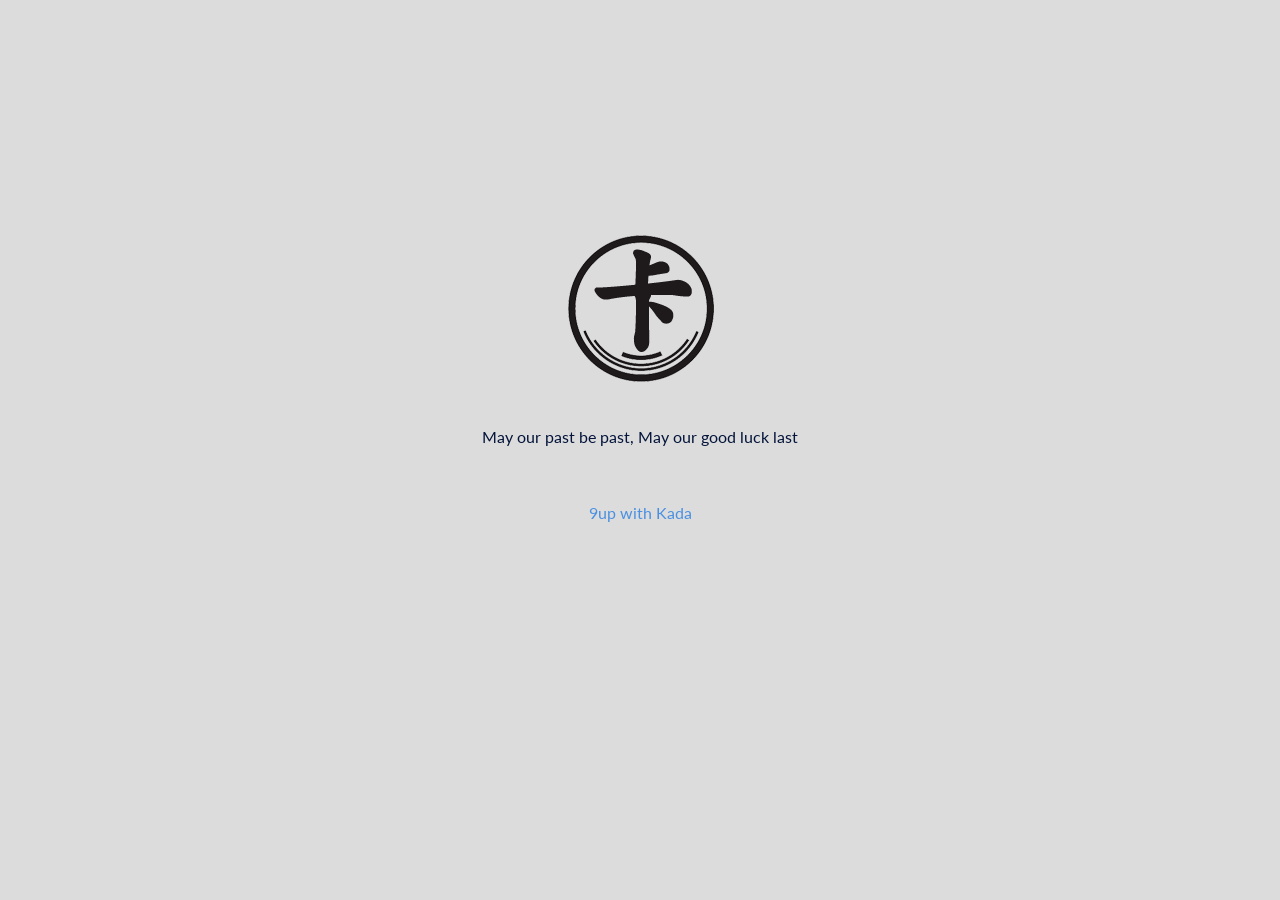
==== index.html @ d840221b "Add files via upload" ====
<!DOCTYPE html>
<html>
<head>
	<title>Kada</title>
    <link rel="icon" type="image/x-icon" href="favicon.ico">
	<link rel="stylesheet" type="text/css" href="styles.css">
	<meta name="viewport" content="width=device-width, initial-scale=1.0">
</head>


<body>
 <!-- 
	<div class="container">
      
		<div class="hero">
            
			<h1 class="name"><strong>Kada</strong>. </h1>
			<span class="job-title">Developer</span>
			<span class="email">kada@kada1120.com</span>
		</div>
  
			<h2 class="lead">
            
            May our good luck last. May our past be past.
             <br>
            生 命 就 像 踩 單 車，想 要 保 持 平 衡，只 能 不 斷 運 動
            </h2>

		</div>
	</div>
 -->
<!-- Skills and intrest section -->
<!--	<div class="container">

		<div class="sections">
			<h2 class="section-title">Shortcut</h2>

			<div class="list-card">
				<span class="exp">Cloud</span>
				<div>
					<h3><a href="http://file.kada1120.com/" target="_blank">file.kada1120.com</a></h3>
					<span>Personal Cloud (Nextcloud)</span>
				</div>
			</div>
			
			<div class="list-card">
				<span class="exp">Books</span>
				<div>
					<h3><a href="http://books.kada1120.com/" target="_blank">books.kada1120.com</a></h3>
					<span>Saved all my reading books (Calibre-web)</span>
				</div>
			</div>	
					



		</div>
		<div class="sections">
				<h2 class="section-title">Social Media</h2>
				
				<div class="list-card">
					<div>
                        <h3><a href="https://twitter.com/kada1120/" target="_blank">Twitter</a></h3>
						<span>Since 2009</span>
					</div>
				</div>	

				<div class="list-card">
					<div>
						<h3><a href="http://www.instagram.com/kada1120/" target="_blank">Instagram</a></h3>
						<span>Since 2011</span>
					</div>
				</div>		
		</div>
	</div>
-->
	<!-- Achievements -->
<!--	
	<div class="container cards">
		
		<div class="card">
			<div class="skill-level">
				<h2>17</h2>
                <span>+</span>
			</div>

			<div class="skill-meta">
				<h3>Years Blog</h3>
				<span><a href="https://blog.kada1120.com" target="_blank">https://blog.kada1120.com</a>
                <br>Blogging since 2005</span>
			</div>
		</div>

			
		<div class="card">
			<div class="skill-level">
				<h2>3</h2>
				<span>+</span>
			</div>

			<div class="skill-meta">
				<h3>Personal Docker Project</h3>
				<span>
                    <a href="https://note.kada1120.com" target="_blank">Joplin ; </a>
                    <a href="https://clock.kada1120.com" target="_blank">Pure CSS Clock</a></span>
			</div>
		</div>
 
	</div>
 -->
	<!-- Timeeline -->

 <!--	<div class="container">
		<ol class="timeline">
		  <li>
		    <p class="line">1. </p>
		    <span class="point"></span>
		    <p class="description">
		      Blogging, HTML
		    </p>
		    <span class="date"> 2003 </span>
		  </li>

		  <li>
            <p class="line"> 2. </p>
		    <span class="point"></span>
		    <p class="description">
		      CCNA, Wordpress, MySQL
		    </p>
		    <span class="date">2012</span>
		  </li>
            


		  		  <li>
		    <p class="line"> 3. </p>
		    <span class="point"></span>
		    <p class="description">
		      VPS, Linux - Ubuntu
		    </p>
		    <span class="date">2017</span>
		  </li>

		  		  <li>
            <p class="line"> 4. </p>
		    <span class="point"></span>
		    <p class="description">
		      WireGuard, Docker
		    </p>
		    <span class="date">2020</span>
		  </li>

		</ol>

	</div>

-->
<!-- put this code snippet into your html file -->
<script 
  data-host-id="1" 
  data-auto-reg="true" 
  data-login-token="" 
  data-title="" 
  data-logo="" 
  data-theme-color="#1fe1f9" 
  data-close-width="48" 
  data-close-height="48" 
  data-open-width="380" 
  data-open-height="680" 
  data-welcome="Try 9up with me" 
  src="https://ka9a.com/widget.js" 
  async 
></script>

  
   
	<footer class="container">
       <br><br><br><br><br><br><br><br><br>
        <a href="https://kada1120.com/about/about_kada.html" target="_blank"> 
       <img src="logo.png">
        </a> 
       <br><br><br>

		<span style="font-size: 16px; margin-top: ">  
 	May our past be past, May our good luck last</span></p>

        <br><br>	
        <span style="font-size: 16px; margin-top: ">
        <br> <a href="https://9upwith.kada1120.com/channel/Thankyou" target="_blank">9up with Kada</a> 
        
        
        
        </span>
<!-- put this code snippet into your html file 

        <br><br>			<a href="https://blog.kada1120.com" target="_blank">Blog</a> | <a href="https://file.kada1120.com" target="_blank">Cloud</a>
 -->
	</footer>
 

</body>
</html>
---- styles.css ----
/* https://newtodesing.com/ 
   v2.0 | 20110126
   License: none (public domain)
*/



/*Load google font*/
@import url('https://fonts.googleapis.com/css?family=Lato:300,400,700');



/* Reset Styles */

html, body, div, span, applet, object, iframe,
h1, h2, h3, h4, h5, h6, p, blockquote, pre,
a, abbr, acronym, address, big, cite, code,
del, dfn, em, img, ins, kbd, q, s, samp,
small, strike, strong, sub, sup, tt, var,
b, u, i, center,
dl, dt, dd, ol, ul, li,
fieldset, form, label, legend,
table, caption, tbody, tfoot, thead, tr, th, td,
article, aside, canvas, details, embed, 
figure, figcaption, footer, header, hgroup, 
menu, nav, output, ruby, section, summary,
time, mark, audio, video {
	margin: 0;
	padding: 0;
	border: 0;
	font-size: 100%;
	font: inherit;
	vertical-align: baseline;
}
/* HTML5 display-role reset for older browsers */
article, aside, details, figcaption, figure, 
footer, header, hgroup, menu, nav, section {
	display: block;
}
a{
	text-decoration: none;
	text-transform: none;
	color: #4A90E2;
}

body {
	line-height: 1;
	font-family: lato, ubuntu,-apple-system,BlinkMacSystemFont,Segoe UI,Roboto,Oxygen,Ubuntu,Cantarell,Open Sans,Helvetica Neue,sans-serif;
	text-rendering : optimizeLegibility;
	-webkit-font-smoothing : antialiased;
	font-size: 19px;
	background-color: #dcdcdc;
	color: #04143A;
}
ol, ul {
	list-style: none;
}
blockquote, q {
	quotes: none;
}
blockquote:before, blockquote:after,
q:before, q:after {
	content: '';
	content: none;
}
table {
	border-collapse: collapse;
	border-spacing: 0;
}

p {
	color: #15171a;
	font-size: 17;
	line-height: 31px;
}

strong {
	font-weight: 600;
}

div {
	box-sizing: border-box;
    
}


footer {
	box-sizing: border-box;
    text-align: center;
    
}

/* Reset ends */


/*Hero section*/

.container {
	max-width: 1100px;
	height: auto;
	margin: 60px auto;
}

.hero {
	margin: 50px auto; 
	position: relative;
}

h1.name {
	font-size: 70px;
	font-weight: 300;
	display: inline-block;
}

.job-title {
	vertical-align: top;
	background-color: #D9E7F8;
	color: #4A90E2;
	font-weight: 600;
	margin-top: 5px;
	margin-left: 20px;
	border-radius: 5px;
	display: inline-block;
	padding: 15px 25px;
}

.email {
	display: block;
	font-size: 24px;
	font-weight: 300;
	color: #81899C;
	margin-top: 10px;
}

.lead {
	font-size: 44px;
	font-weight: 300;
	margin-top: 60px;
	line-height: 55px;
}

/*hero ends*/

/*skills & intrests*/

.sections {
	vertical-align: top;
	display: inline-block;
	width: 49.7%;
	height: 50px;
}

.section-title {
	font-size: 20px;
	font-weight: 600;
	margin-bottom: 15px;
}

.list-card {
	margin: 30px 0;
}

.list-card .exp , .list-card div{
	display: inline-block;
	vertical-align: top;
}

.list-card .exp {
	margin-right: 15px;
	color: #4A90E2;
	font-weight: 600;
	width: 100px;
}

.list-card div {
	width: 70%;
}

.list-card h3 {
	font-size: 20px;
	font-weight: 600;
	color: #5B6A9A;
	line-height: 26px;
	margin-bottom: 8px;
}

.list-card div span {
	font-size: 16px;
	color: #81899C;
	line-height: 22px;
}

/*skill and intrests ends*/

/* Achievements */


.cards {
	max-width: 1120px;
	display: block;
	margin-top: 200px;
}

.card {
	width: 47.9%;
	height: 160px;
	background-color: #EEF0F7;
	display: inline-block;
	margin: 7px 5px;
	vertical-align: top;
	border-radius: 15px;
	text-align: center;
	padding-top: 30px
}

.card-active , .card:hover{
	transform: scale(1.02);
	transition: 0.5s;
	background-color: #fff;
	box-shadow: 0px 5px 50px -8px #ddd;
	cursor: pointer;
}


.skill-level {
	display: inline-block;
	max-width: 160px;
}

.skill-level span {
	font-size: 35px;
	font-weight: 300;
	color: #5B6A9A;
	vertical-align: top;
}

.skill-level h2 {
	font-size: 95px;
	font-weight: 300;
	display: inline-block;
	vertical-align: top;
	color: #5B6A9A;
	letter-spacing: -5px;
}

.skill-meta {
	vertical-align: top;
	display: inline-block;
	max-width: 300px;
	text-align: left;
	margin-top: 15px;
	margin-left: 15px;
}

.skill-meta h3 {
	font-size: 20px;
	font-weight: 800;
	color: #5B6A9A;
	margin-bottom: 5px;
}

.skill-meta span{
	color: #81899C;
	line-height: 20px;
	font-size: 16px;
}

/* Achievements ends */



/* Timeline styles*/


ol {
	position: relative;
	display: block;
	margin: 100px 0;
	height: 2px;
	background: #EEF0F7;

}
ol::before,
ol::after {
	content: "";
	position: absolute;
	top: -10px;
	display: block;
	width: 0;
	height: 0;
  	border-radius: 10px;
	border: 0px solid #31708F;
}
ol::before {
	left: -5px;
}
ol::after {
	right: -10px;
	border: 0px solid transparent;
	border-right: 0;
	border-left: 20px solid #31708F;
  	border-radius: 3px;
}

/* ---- Timeline elements ---- */
li {
	position: relative;
	display: inline-block;
	float: left;
	width: 25%;
  	height: 50px;
}
li .line {
  position: absolute;
  top: -47px;
  left: 1%;
  font-size: 20px;
  font-weight: 600;
  color: #04143A;
}
li .point {
	content: "";
	top: -7px;
	left: 0%;
	display: block;
	width: 8px;
	height: 8px;
	border: 4px solid #fff;
	border-radius: 10px;
	background: #4A90E2;
  position: absolute;
}
li .description {
  display: none;
  padding: 10px 0;
  margin-top: 20px;
  position: relative;
  font-weight: normal;
  z-index: 1;
  max-width: 95%;
  font-size: 18px;
  font-weight: 600;
  line-height: 25px;
  color: #5B6A9A;
}
.description::before {
  content: '';
  width: 0; 
  height: 0; 
  border-left: 5px solid transparent;
  border-right: 5px solid transparent;
  border-bottom: 5px solid #f4f4f4;
  position: absolute;
  top: -5px;
  left: 43%;
}


.timeline .date{
	font-size: 14px;
	color: #81899C;
	font-weight: 300;
}

/* ---- Hover effects ---- */
li:hover {
  color: #48A4D2;
}
li .description {
  display: block;
}

/*timeline ends*/



/* Media queries*/

@media(max-width: 1024px){
	.container {
		padding: 15px;
		margin: 0px auto;
	}
	.cards {
		margin-top: 250px;
	}
}

@media(max-width: 768px){
	.container {
		padding: 15px;
		margin: 0px auto;
	}
	.cards {
		margin-top: 320px;
	}

	.card {
		padding: 15px;
		text-align: left;
	}
	.card h2 {
		font-size: 70px;
	}
		.card , .sections {
		width: 100%;
		height: auto;
		margin: 10px 0;
		float: left;
	}

	.timeline{
		border: none;
		background-color: rgba(0,0,0,0);
	}

	.timeline li{
		margin-top: 70px;
		height: 150px;
	}
}


@media(max-width: 425px) {
	h1.name {
		font-size: 40px;
	}

	.card , .sections {
		width: 100%;
		height: auto;
		margin: 10px 0;
		float: left;
	}

	.timeline{
		display: none;
		}

	.job-title {
		position: absolute;
		font-size: 15px;
		top: -40px;
		right: 20px;
		padding: 10px
	}

	.lead {
		margin-top: 15px;
		font-size: 20px;
		line-height: 28px;
	}
	.container {
		margin: 0px;
		padding: 0 15px;
	}
	footer {
		margin-top: 2050px;
        
	}
	} 


/* End of all :P*/
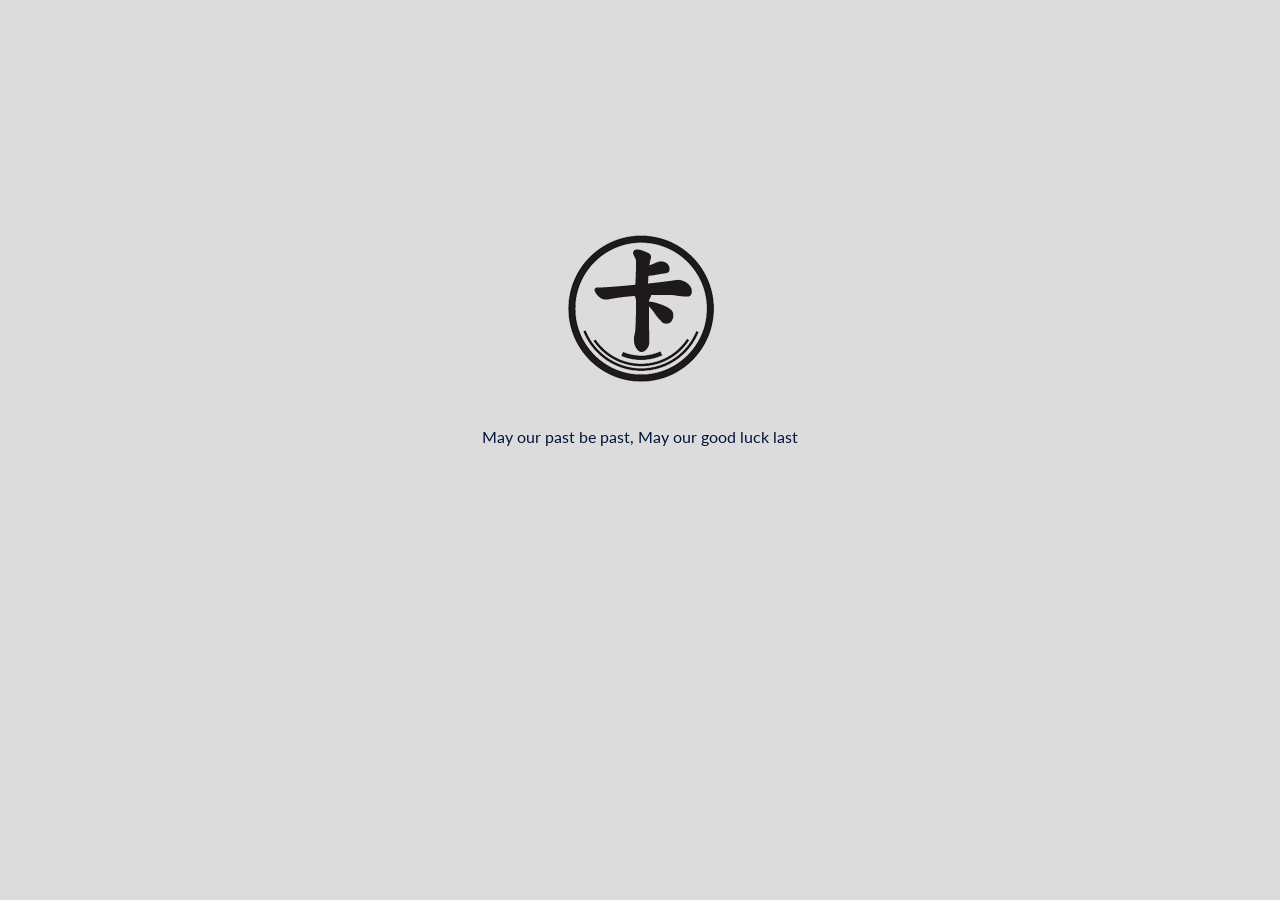
==== commit 591fe63f: "Update index.html" ====
--- a/index.html
+++ b/index.html
@@ -184,12 +184,8 @@
 		<span style="font-size: 16px; margin-top: ">  
  	May our past be past, May our good luck last</span></p>
 
-        <br><br>	
-        <span style="font-size: 16px; margin-top: ">
-        <br> <a href="https://9upwith.kada1120.com/channel/Thankyou" target="_blank">9up with Kada</a> 
         
-        
-        
+            
         </span>
 <!-- put this code snippet into your html file 
 
@@ -199,4 +195,4 @@
  
 
 </body>
-</html>+</html>
